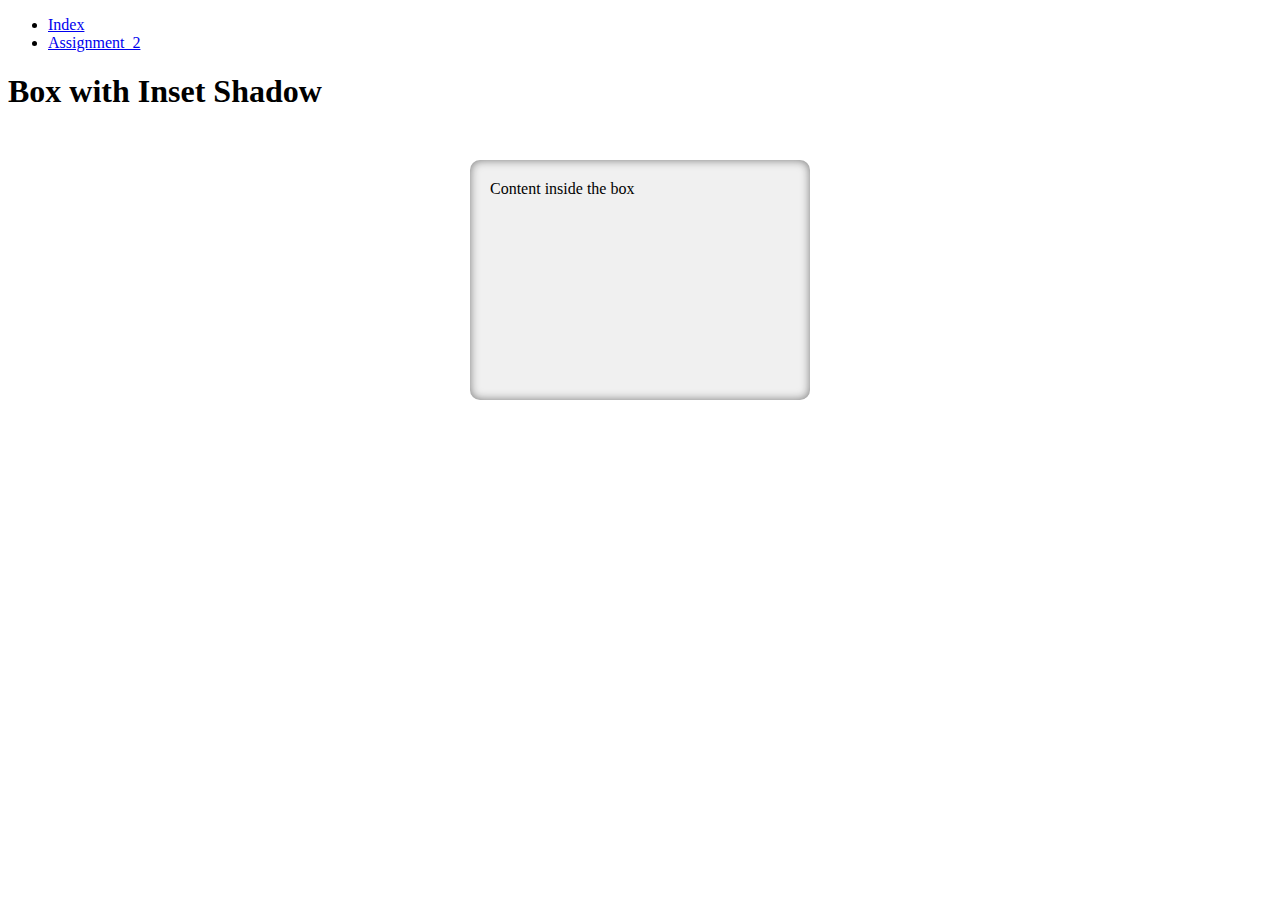
==== Assignment_2.html @ 8b3c9bea "CSS" ====
<!DOCTYPE html>
<html lang="en">
<head>
    <meta charset="UTF-8">
    <meta name="viewport" content="width=device-width, initial-scale=1.0">
    <title>Document</title>
    <style>
        .box-with-shadow {
            width: 300px;
            height: 200px;
            margin: 50px auto;
            padding: 20px;
            background-color: #f0f0f0;
            box-shadow: inset 0 0 10px rgba(0, 0, 0, 0.5);
            border-radius: 10px;
        }
    </style>
</head>
    <body>
        <ul>
            <li>
                <a href="index.html">Index</a>
            </li>
            <li>
                <a href="Assignment_2.html">Assignment_2</a>
            </li>
        </ul>
    <h1>Box with Inset Shadow</h1>
    <div class="box-with-shadow">
        Content inside the box
    </div>
    </body>
</html>
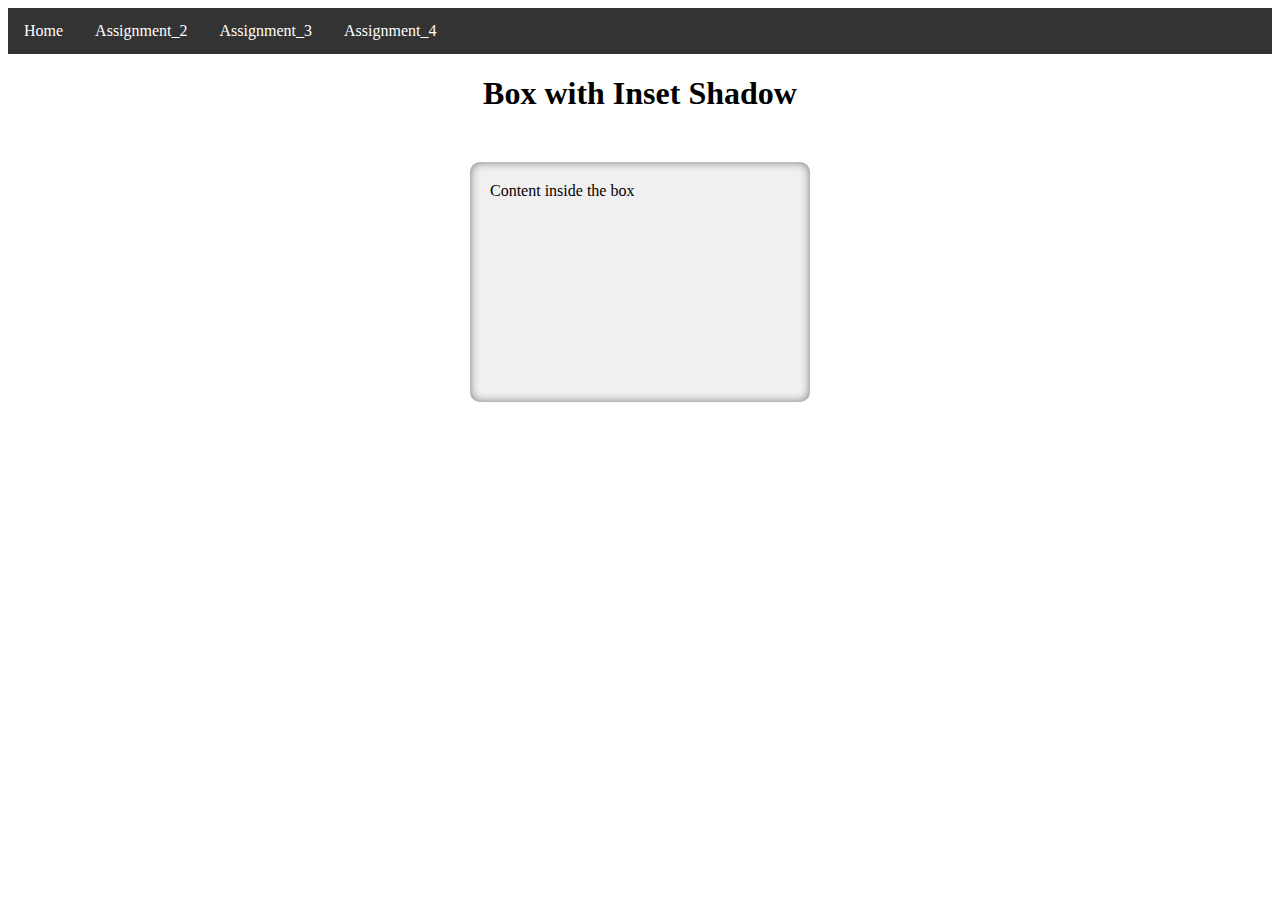
==== commit c4396a1c: "Class" ====
--- a/Assignment_2.html
+++ b/Assignment_2.html
@@ -14,15 +14,49 @@
             box-shadow: inset 0 0 10px rgba(0, 0, 0, 0.5);
             border-radius: 10px;
         }
+        .bordered-image {
+         border: 5px solid #000;
+         border-radius: 10px;
+        }
+        ul {
+         list-style-type: none;
+        margin: 0;
+        padding: 0;
+        overflow: hidden;
+        background-color: #333;
+        }
+        li {
+        float: left;
+        display: inline;
+        }
+        li a {
+        display: block;
+        color: white;
+        text-align: center;
+        padding: 14px 16px;
+        text-decoration: none;
+        }
+        li a:hover {
+        background-color: #111;
+        }
+        h1{
+           text-align: center;
+        }
     </style>
 </head>
     <body>
         <ul>
             <li>
-                <a href="index.html">Index</a>
+                <a href="index.html">Home</a>
             </li>
             <li>
                 <a href="Assignment_2.html">Assignment_2</a>
+            </li>
+            <li>
+                <a href="Assignment_3.html">Assignment_3</a>
+            </li>
+            <li>
+                <a href="Assignment_4.html">Assignment_4</a>
             </li>
         </ul>
     <h1>Box with Inset Shadow</h1>
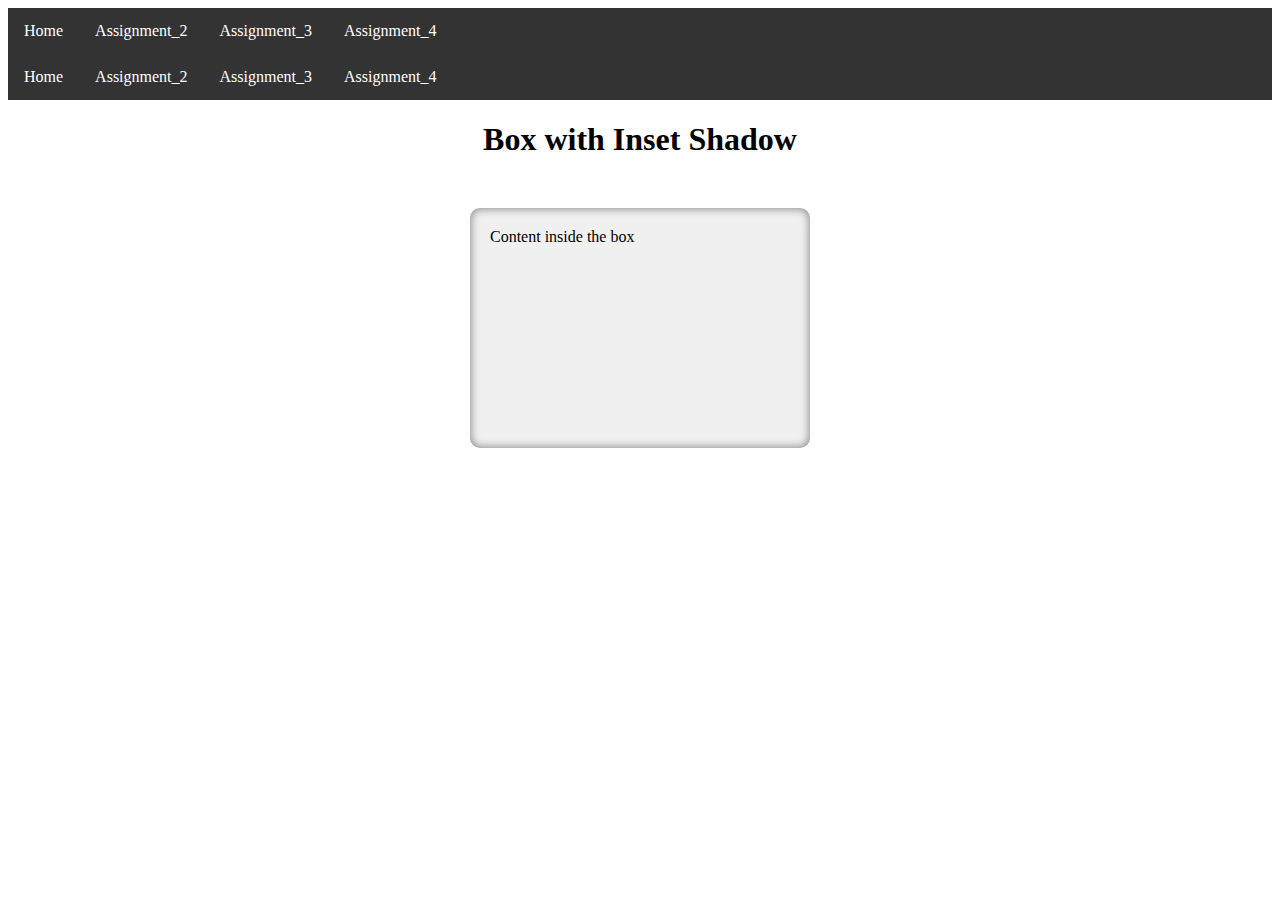
==== commit 1403283c: "Class" ====
--- a/Assignment_2.html
+++ b/Assignment_2.html
@@ -43,6 +43,20 @@
            text-align: center;
         }
     </style>
+    <ul>
+        <li>
+            <a href="index.html">Home</a>
+        </li>
+        <li>
+            <a href="Assignment_2.html">Assignment_2</a>
+        </li>
+        <li>
+            <a href="Assignment_3.html">Assignment_3</a>
+        </li>
+        <li>
+            <a href="Assignment_4.html">Assignment_4</a>
+        </li>
+    </ul>
 </head>
     <body>
         <ul>
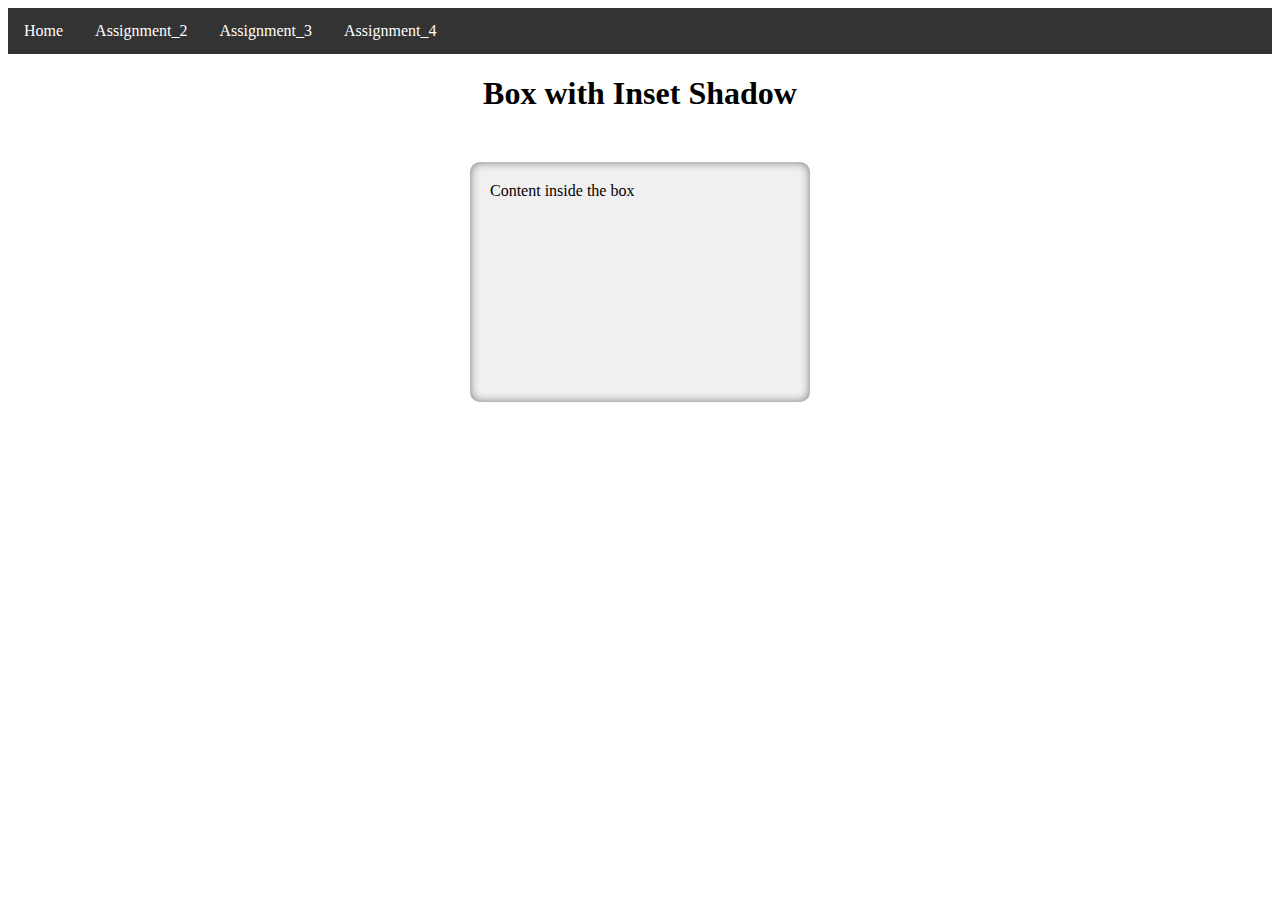
==== commit ab288c66: "update" ====
--- a/Assignment_2.html
+++ b/Assignment_2.html
@@ -59,20 +59,6 @@
     </ul>
 </head>
     <body>
-        <ul>
-            <li>
-                <a href="index.html">Home</a>
-            </li>
-            <li>
-                <a href="Assignment_2.html">Assignment_2</a>
-            </li>
-            <li>
-                <a href="Assignment_3.html">Assignment_3</a>
-            </li>
-            <li>
-                <a href="Assignment_4.html">Assignment_4</a>
-            </li>
-        </ul>
     <h1>Box with Inset Shadow</h1>
     <div class="box-with-shadow">
         Content inside the box
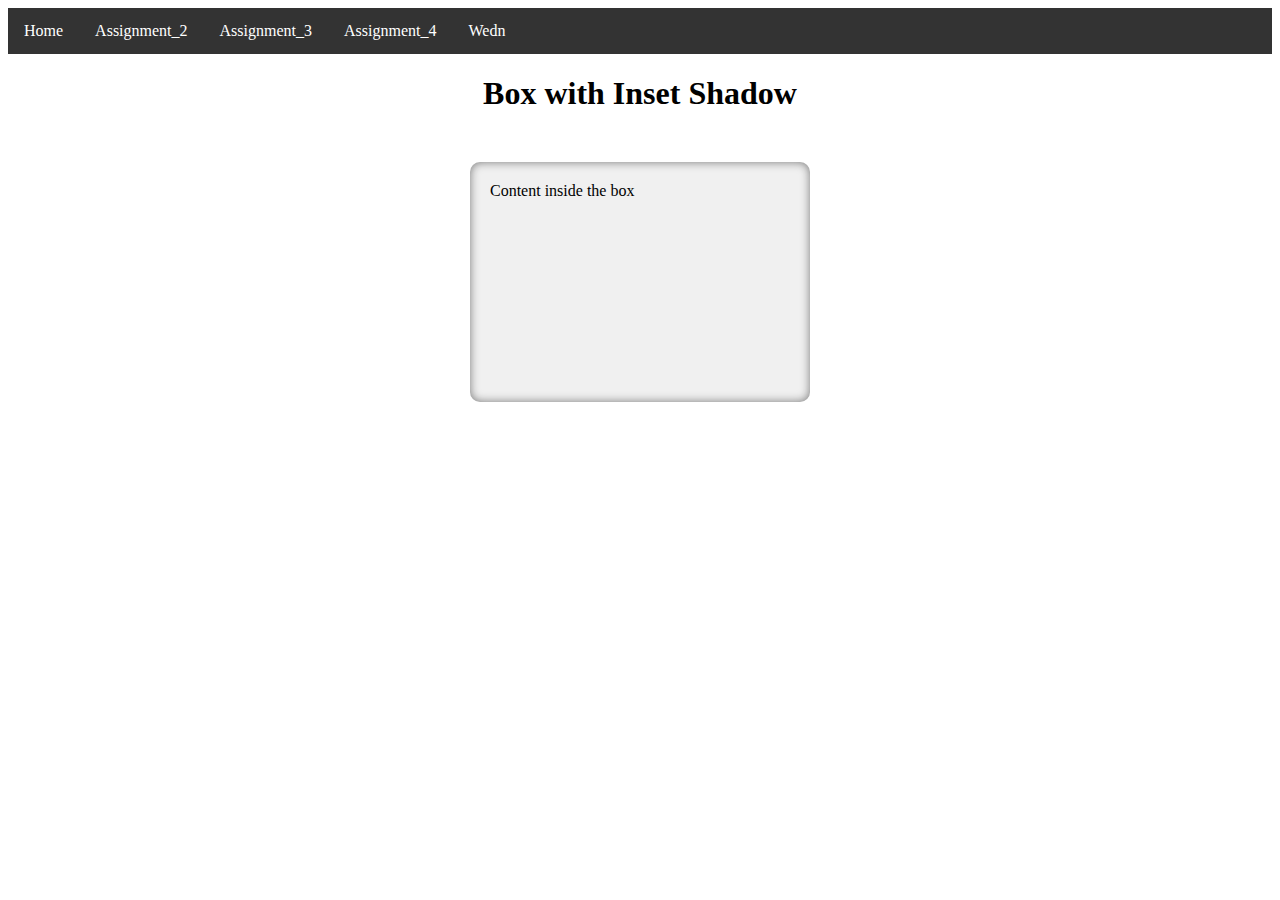
==== commit ec2b7f32: "update" ====
--- a/Assignment_2.html
+++ b/Assignment_2.html
@@ -43,19 +43,22 @@
            text-align: center;
         }
     </style>
-    <ul>
-        <li>
-            <a href="index.html">Home</a>
-        </li>
-        <li>
-            <a href="Assignment_2.html">Assignment_2</a>
-        </li>
-        <li>
-            <a href="Assignment_3.html">Assignment_3</a>
-        </li>
-        <li>
-            <a href="Assignment_4.html">Assignment_4</a>
-        </li>
+   <ul>
+    <li>
+        <a href="index.html">Home</a>
+    </li>
+    <li>
+        <a href="Assignment_2.html">Assignment_2</a>
+    </li>
+    <li>
+        <a href="Assignment_3.html">Assignment_3</a>
+    </li>
+    <li>
+    <a href="Assignment_4.html">Assignment_4</a>
+    </li>
+    <li>
+    <a href="Wedn.html">Wedn</a>
+    </li>
     </ul>
 </head>
     <body>
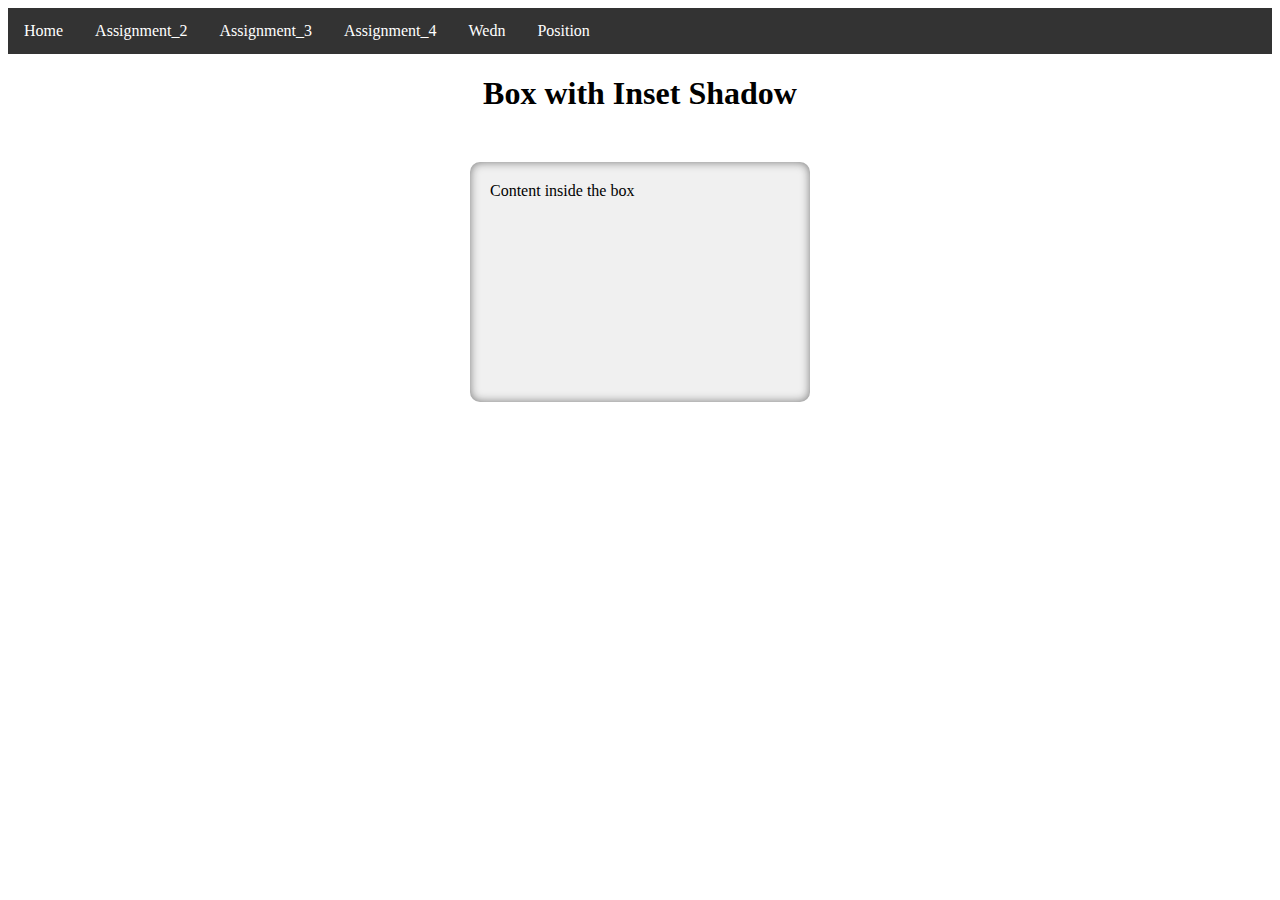
==== commit 23a3baa4: "update" ====
--- a/Assignment_2.html
+++ b/Assignment_2.html
@@ -24,6 +24,9 @@
         padding: 0;
         overflow: hidden;
         background-color: #333;
+         /* position: fixed; */
+         position: sticky;
+         top: 0;
         }
         li {
         float: left;
@@ -59,6 +62,9 @@
     <li>
     <a href="Wedn.html">Wedn</a>
     </li>
+    <li>
+        <a href="position.html">Position</a>
+      </li>
     </ul>
 </head>
     <body>
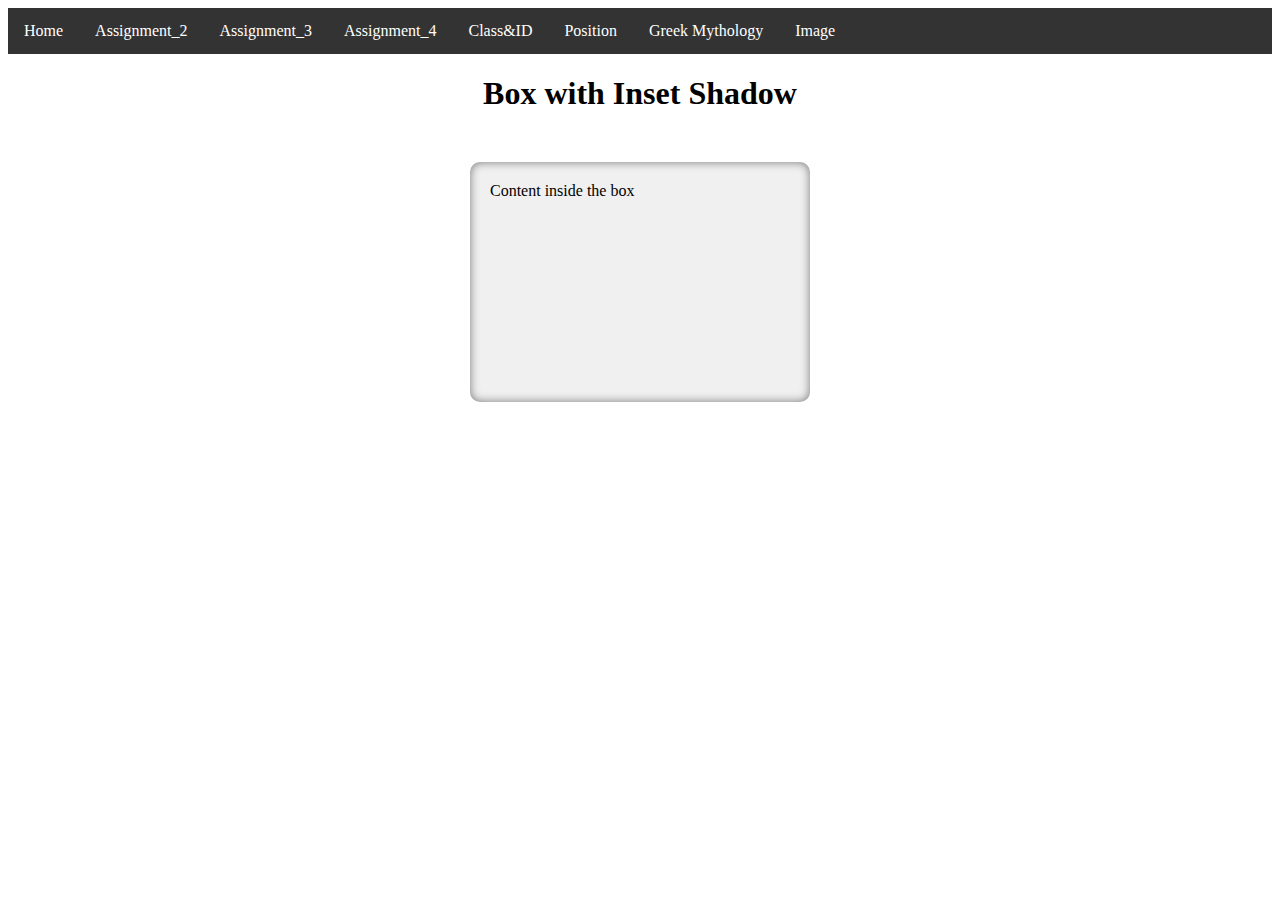
==== commit b1c7e764: "up" ====
--- a/Assignment_2.html
+++ b/Assignment_2.html
@@ -60,10 +60,16 @@
     <a href="Assignment_4.html">Assignment_4</a>
     </li>
     <li>
-    <a href="Wedn.html">Wedn</a>
+    <a href="Wedn.html">Class&ID</a>
     </li>
     <li>
         <a href="position.html">Position</a>
+      </li>
+      <li>
+        <a href="GreekMythology.html">Greek Mythology</a>
+      </li>
+      <li>
+        <a href="Image.html">Image</a>
       </li>
     </ul>
 </head>
